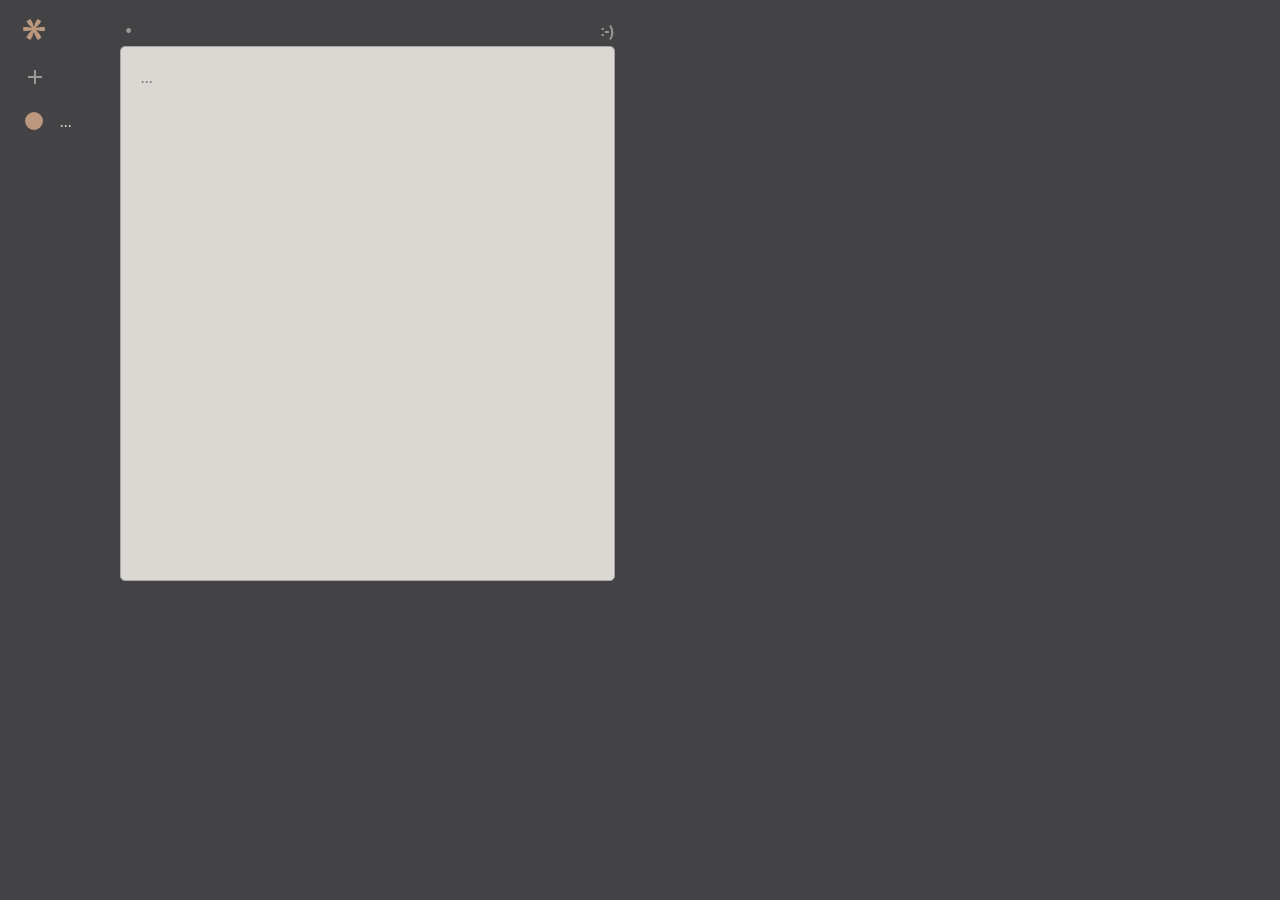
==== sidebar.html @ 195fb35d "Simple sidebar setup. Ran beautifier on code throughout" ====
<!DOCTYPE html>
<html>

<head>
    <title>
        Plain text
    </title>
    <meta charset="utf-8">
    <link href="css/style.css" rel="stylesheet" type="text/css">
    <link href="css/colors.css" rel="stylesheet" type="text/css">
    <link href="css/sidebar.css" rel="stylesheet" type="text/css">

    <script src="js/general.js" type="text/javascript"></script>
    <script src="js/page.js" type="text/javascript"></script>
    <script src="js/greeting-text.js" type="text/javascript"></script>
    <script src="js/text-storage.js" type="text/javascript"></script>
    <script src="js/unfocus.js" type="text/javascript"></script>
    <script src="js/buttons.js" type="text/javascript"></script>
    <script src="js/moving.js" type="text/javascript"></script>
    <script src="js/caret.js" type="text/javascript"></script>
    <script src="js/emoji.js" type="text/javascript"></script>
    <script src="js/localization.js" type="text/javascript"></script>
    </meta>
</head>

<body class="">
    <a class="logo" href="">
        <div>
            *
        </div>
    </a>

    <div class="list">
        <a class="new-note-button" href="">
            <div class="horizont-plus"> </div>
            <div class="vertical-plus"> </div>
        </a>
    </div>

    <div class="resize-plank"> </div>
    <div class="canvas hidden"> </div>

    <div class="new-note-frame hidden">
        <input class="title" type="text">
        <div class="select-color">
            <a class="grey-line select-color-button" href=""> </a>
            <a class="purple-line select-color-button" href=""> </a>
            <a class="green-line select-color-button" href=""> </a>
            <a class="red-line select-color-button" href=""> </a>
            <a class="yellow-line select-color-button" href=""> </a>
            <a class="blue-line select-color-button" href=""> </a>
            <a class="orange-line select-color-button" href=""> </a>
            <a class="brown-line select-color-button" href=""> </a>
            <a class="black-line select-color-button" href=""> </a>
            <a class="white-line select-color-button" href=""> </a>
        </div>
        <a class="cancel-button" href="">
            Cancel
        </a>
        <a class="create-button" href="">
            Create!
        </a>
        </input>
    </div>

    <div class="verify-frame hidden">
        <p class="caution">
            The note cannot be restored!
        </p>
        <a class="cancel-button" href="">
            Cancel
        </a>
        <a class="remove-button" href="">
            Remove
        </a>
    </div>
</body>

</html>
---- css/style.css ----
/*reset*/

html, body, div, span, applet, object, iframe, h1, h2, h3, h4, h5, h6, p, blockquote, pre, a, abbr, acronym, address, big, cite, code, del, dfn, em, img, ins, kbd, q, s, samp, small, strike, strong, sub, sup, tt, var, b, u, i, center, dl, dt, dd, ol, ul, li, fieldset, form, label, legend, table, caption, tbody, tfoot, thead, tr, th, td, article, aside, canvas, details, embed, figure, figcaption, footer, header, hgroup, menu, nav, output, ruby, section, summary, time, mark, audio, video {
    margin: 0;
    padding: 0;
    border: 0;
    font-size: 100%;
    font: inherit;
    vertical-align: baseline;
}

body {
    line-height: 1;
}

ol, ul {
    list-style: none;
}

blockquote, q {
    quotes: none;
}

blockquote:before, blockquote:after, q:before, q:after {
    content: '';
    content: none;
}

table {
    border-collapse: collapse;
    border-spacing: 0;
}

/* global */

@font-face {
    font-family: "PT Sans";
    src: url("../fonts/pt-sans.woff") format("woff");
}

@font-face {
    font-family: 'PT Sans';
    font-style: normal;
    font-weight: bold; 
    src: url('../fonts/pt-sans-bold.woff') format('woff');
}

@font-face {
    font-family: 'PT Serif'; 
    src: url("../fonts/pt-serif.woff") format("woff");
}

@font-face {
    font-family: 'PT Mono'; 
    src: url("../fonts/pt-mono.woff") format("woff");
}

@font-face {
    font-family: 'NotoColorEmoji'; 
    src: url("../fonts/NotoColorEmoji.ttf") format("ttf");
}

.small-size {
    width: 490px;
}

.medium-size {
    width: 630px;   
}

.large-size {
    width: 790px;   
}

@media screen and (max-width: 790px) {
    /*removes the flickering window*/
    body {
        width: 790px;
    }
}

@media screen and (max-width: 630px) {
    /*removes the flickering window*/
    body {
        width: 630px;
    }
}

@media screen and (max-width: 490px) {
    /*removes the flickering window*/
    body {
        width: 490px;
    }
}

body {
    position: relative;
    box-sizing: border-box;
    padding-top: 20px;
    padding-right: 15px;
    overflow: hidden;
    height: 599px;  
    font-family: 'NotoColorEmoji', 'PT Sans', sans-serif;
    font-size: 16px;
    line-height: 1.3;
    background-color: #434345;
    display: flex;
    /*border: 1px dotted red;*/
}

textarea, input {
    font-family: 'NotoColorEmoji', 'PT Sans';
    font-size: 16px;
    line-height: 1.3;
}

div {
    box-sizing: border-box;
}

a {
    text-decoration: none;
    -ms-user-select: none;
    user-select: none;
}

.hidden {
    display: none !important;
}

.visibility-hidden {
    visibility: hidden;
}

a.logo {
    position: relative;
    z-index: 6000;
    display: block;
    top: 19px;
    left: 22px;
    position: absolute;
    cursor: pointer;
    width: 24px;
    height: 22px;
    /*border: 1px dashed #434345;*/
    overflow: hidden;
}

a.logo div {
    margin-top: -24px;
    margin-left: -2px;
    font-size: 80px;
}

a:focus {
    outline: 1px dotted #00bfff !important;
}

a:active {
    outline: none !important;
}

input:focus, textarea:focus {
    outline: none !important;
}
/* menu */

a.new-note-button {
    cursor: pointer;
    display: inline-block;
    position: relative;
    width: 20px;
    height: 20px;
    margin: 5px 10px 15px 10px;
    box-sizing: border-box;
}

div.horizont-plus {
    position: absolute;
    top: 9px;
    left: 3px;
    width: 14px;
    height: 2px;
    background-color: #999999;
}

div.vertical-plus {
    position: absolute;
    top: 3px;
    left: 9px;
    width: 2px;
    height: 14px;
    background-color: #999999;
}

div.list {
    box-sizing: border-box;
    margin-top: 42px;
    margin-left: 15px;
    display: inline-block;
    vertical-align: top;
    width: 100%;
    height: inherit;
    background-color: inherit;
    text-align: left;
    overflow: hidden;
    /*border: 1px dotted yellow;*/
}

a.switch-button, a.set-color-button {   
    display: inline-block;
    margin: 5px 10px 5px 10px;
    width: 14px;
    height: 14px;
    background-color: inherit;
    border-radius: 50%;
    cursor: pointer;
    /*line-height: 17px;*/
    /*position: relative;*/
}

div.list {
    /*width: 190px;*/
    /*width: 100%;*/
}

div.list a {
    /*width: 100%;*/
    /*margin-right: 130px;*/
    margin-right: 100%;
}

div.list a:after {


    font-family: 'NotoColorEmoji', 'PT Sans';


    white-space: nowrap;
    overflow: hidden;
    text-overflow: ellipsis;
    text-align: left;
    width: inherit;
    width: 68%;
    position: absolute;
    /*position: relative;*/
    content: attr(data-value);
    padding-left: 33px;
    margin-top: -3px;
    color: #999999;
    /*position: relative;*/
}

div.list a.new-note-button:after {
    margin-top: 0;
    width: 200px;
}

/* notepad */

div.notepad {


    /*font-family: 'NotoColorEmoji';*/

    box-sizing: border-box;
    display: inline-block;
    vertical-align: top;
    /*width: 400px;*/
    width: 100%;
    height: inherit;
    background-color: inherit;
    /*box-shadow: -5px 0 20px 0 #434345;
    box-shadow: -25px 0 30px -30px red;*/
    /*box-shadow: -25px 0 30px -30px red;
    position: relative;
    z-index: 5000;*/
}

/*div.notepad-expand {
    width: 520px;
}*/

div.caption {
    position: relative;
    font-weight: bold;  

    /*margin-right: 50px;*/



}

div.caption:before {
    /*color: #999999;*/
    /*padding: 5px 5px 5px 5px;*/
    /*content: '•';*/
    /*position: relative;*/
    /*font-weight: bold;*/
}

a.visibility-button {
    position: absolute;
    top: -5px;
    left: 0;
    color: #999999;
    cursor: pointer;
    padding: 5px 5px 5px 5px;
}

/*a.visibility-button:before {
    content: '•';
}
*/

div.title-wrapper {
    margin-right: 22px;
}

input.title {

font-family: 'NotoColorEmoji', 'PT Sans';
    

    position: relative;
    z-index: 6001;
    font-weight: inherit;
    background-color: inherit;

    width: 100%;

    border: none;
    text-overflow: ellipsis;
    box-sizing: border-box;
    padding-left: 20px;
    padding-bottom: 4px;



    /*right: 100px;*/
    /*margin-right: 50px;*/
    /*left: 0;*/

    /*border: 1px dashed orange;*/
}

textarea.note {
    box-sizing: border-box;
    width: 100%;
    height: 535px;
    padding: 20px;
    border: 1px solid #a6a6a6;
    border-radius: 5px;
    background-color: #dbd7d2;
    resize: none;
    /*box-shadow: -25px 0 30px -30px #2b2b2e;*/
    /*position: relative;*/
}

/* customize */

div.customize {
    top: 0;
    /*right: -100px;*/
    /*left: 60px;*/
    /*margin-top: -13px;*/
    position: absolute;
    box-sizing: border-box;
    /*width: 380px;*/
    /*width: 525px;*/
    width: 100%;
    /*margin-right: 100px;*/
    /*margin-left: 60px;*/
    height: 599px;
    background-color: #2a2a2b;
    /*border-radius: 4px;*/
    opacity: 0.85;
    text-align: center;
    z-index: 5000;
}
div.customize p {
    /*display: inline-block;*/
    text-align: center;
    /*padding: 100px 80px 10px 80px;*/
    /*padding: 100px 10px 10px 10px;*/
    width: 350px;
    margin-left: auto;
    margin-right: auto;
    margin-top: 150px;
}

div.customize p a {
    width: 40px;
    height: 40px;
}

a.delete-button {
    box-sizing: border-box;
    display: inline-block;
    text-align: center;
    padding-top: 2px;
    width: 120px;
    height: 30px;
    margin-top: 100px;
    margin-left: 35px;
    border: 1px dashed #ff0000;
    border-radius: 4px;
    font-weight: normal;
    color: #ffffff;
}

a.delete-button:after {
    content: '__MSG_remove__';
}

a.option-button{
    box-sizing: border-box;
    display: inline-block;
    text-align: center;
    padding-top: 2px;
    width: 120px;
    height: 30px;
    margin-top: 100px;
    /*margin-right: 35px;*/
    border: 1px dashed #33a3ff;
    border-radius: 4px;
    font-weight: normal;
    color: #ffffff;
}

a.ok-button {
    box-sizing: border-box;
    display: inline-block;
    text-align: center;
    padding-top: 2px;
    margin-left: 35px;
    width: 120px;
    height: 30px;
    margin-top: 100px;
    /*margin-right: 35px;*/
    border: 1px dashed #68b723;
    border-radius: 4px;
    font-weight: normal;
    color: #ffffff;
}

a.ok-button:after {
    content: '__MSG_ok__';
}

a.option-button:after {
    /*content: 'Options';*/
    content: '__MSG_options__';

}

/*control remove window*/

div.canvas {
    z-index: 7000;
    position: absolute;
    background-color: #140f0b;
    opacity: 0.8;
    top: 0;
    width: 100%;
    height: 100vh;
}

div.verify-frame, div.new-note-frame {
    z-index: 8000;
    position: absolute;
    top: 150px;
    left: 0;
    bottom: 0;
    right: 0;
    margin-left: auto;
    margin-right: auto;
    /*left: 110px;*/
    /*left: -150px;*/
    width: 400px;
    height: 200px;
    background-color: #ffffff;
    box-sizing: border-box;
    border-radius: 5px;
    display: inline-block;
    text-align: center;
}

div.new-note-frame {
    /*width: 509px;*/
    width: 100%;
    max-width: 490px;
    top: 150px;
    left: 0;
    bottom: 0;
    right: 0;
    height: 250px;
    margin-left: auto;
    margin-right: auto;
}

div.verify-frame p.caution {
    margin-top: 50px;
    margin-bottom: 30px;
}

div.verify-frame a, div.new-note-frame a.create-button, div.new-note-frame a.cancel-button {
    display: inline-block;
    padding: 4px 20px;
    padding-bottom: 6px;
    border: 1px solid #999999;
    border-radius: 5px;
    margin: 0 20px 0 20px;
}

div.verify-frame a.cancel-button {
    color: #666666;
}

div.verify-frame a.remove-button {
    color: #cd5258;
    border: 1px dashed #cd5258;
}

/*create new note window*/

div.new-note-frame input {
    border-radius: 4px;
    background-color: #dbd7d2;
    width: 400px;
    margin-top: 40px;
    padding: 10px 15px;
}

div.new-note-frame a.create-button {
    margin-top: 30px;
    color: #33a3ff;
    border: 1px dashed #64baff;
}

div.new-note-frame a.cancel-button {
    margin-top: 30px;
    color: #666666;
}

div.new-note-frame div.select-color {
    display: inline-block;
    background-color: #434345;
    margin-top: 30px;
    padding: 10px 20px;
    padding-top: 14px;
    border-radius: 5px;
    width: 400px;
}

div.select-color a {
    display: inline-block;
    width: 14px;
    height: 14px;
    border-radius: 50%;
    margin-right: 5px;
    margin-left: 5px;
}

/*resize*/

div.resize-plank {
    position: relative;
    left: 8px;
    top: 27px;
    width: 16px;
    min-width: 15px;
    max-width: 15px;
    z-index: 1000;
    height: inherit;
    cursor: ew-resize;
}

a.highlight {
    color: #dbd7d2;
}

div.list a.highlight:after {
    color: #dbd7d2 !important;
}

/*emoji*/

a.emoji-panel-button {
    color: #999999;
    cursor: pointer;
    font-weight: bold;
}

div.emoji-panel-buttong-ground {
    z-index: 6500;
    position: absolute;
    background-color: inherit;
    /*color: #999999;*/
    /*cursor: pointer;*/
    top: 20px;
    right: 12px;
    padding-right: 4px;
    padding-left: 4px;
    /*font-weight: bold;*/
}

/*a.emoji-panel-button:active {
    outline: none !important;
}*/

div.emoji-panel-ground {

    z-index: 10;
    position: absolute;
    background-color: #2a2a2b;
    opacity: 0.9;
    width: 196px;
    top: 0;
    right: 0;
    border-radius: 4px;
    padding: 4px;
    height: 100%;
}





div.emoji-panel {

    font-family: 'NotoColorEmoji';

    position: absolute;
    /*background-color: #2a2a2b;
    opacity: 0.5;*/
    /*height: 300px;*/
    width: 196px;
    top: 52px;
    right: 20px;
    border-radius: 4px;
    padding: 4px;
}

/*div.quick-emoji {
    position: relative;
    z-index: 11;  
    background-color: #dbd7d2;
    height: 24px;
    width: 100%;
    border-radius: 2px;

}*/

a.favourite-emoji {

   /*background-color: #64baff;*/

   /*background-color: #000;*/


   text-shadow: 

                #fcf8db 1px 1px 1px, 
                #fcf8db -1px -1px 1px, 
                #fcf8db 1px -1px 1px, 
                #fcf8db -1px 1px 1px,


                #ffa154 3px 3px 6px, 
                #ffa154 -3px -3px 6px, 
                #ffa154 3px -3px 6px, 
                #ffa154 -3px 3px 6px;





}

a.emoji-button {



    position: relative;
    z-index: 20;
    color: #ffffff;
    display: inline-block;
    width: 15px;
    padding: 4px;
    /*opacity: 2.0;*/
    /*background-color: red;*/
}


/*outline: 1px dotted #00bfff !important;*/


a.emoji-button:focus {

        text-shadow:

                #ffa154 3px 3px 6px, 
                #ffa154 -3px -3px 6px, 
                #ffa154 3px -3px 6px, 
                #ffa154 -3px 3px 6px;




}
---- css/colors.css ----
/* colors */

.grey-fill {
    background-color: #999999 !important;
}
.grey-line {
    border: 2px solid #999999 !important;
}
.grey-font {
    color: #999999 !important;
}
.purple-fill {
    background-color: #b784a7 !important;
}
.purple-line {
    border: 2px solid #b784a7 !important;
}
.purple-font {
    color: #b784a7 !important;
}
.green-fill {
    background-color: #68b723 !important;
}
.green-line {
    border: 2px solid #68b723 !important;
}
.green-font {
    color: #68b723 !important;
}
.red-fill {
    background-color: #cd5258 !important;
}
.red-line {
    border: 2px solid #cd5258 !important;
}
.red-font {
    color: #cd5258 !important;
}
.yellow-fill {
    background-color: #ffe16b !important;
}
.yellow-line {
    border: 2px solid #ffe16b !important;
}
.yellow-font {
    color: #ffe16b !important;
}
.orange-fill {
    background-color: #ffa154 !important;
}
.orange-line {
    border: 2px solid #ffa154 !important;
}
.orange-font {
    color: #ffa154 !important;
}
.blue-fill {
    background-color: #64baff !important;
}
.blue-line {
    border: 2px solid #64baff !important;
}
.blue-font {
    color: #64baff !important;
}
.brown-fill {
    background-color: #bc987e !important;
}
.brown-line {
    border: 2px solid #bc987e !important;
}
.brown-font {
    color: #bc987e !important;
}
.black-fill {
    background-color: #140f0b !important;
}
.black-line {
    border: 2px solid #140f0b !important;
}
.black-font {
    color: #140f0b !important;
}
.white-fill {
    background-color: #ffffff !important;
}
.white-line {
    border: 2px solid #ffffff !important;
}
.white-font {
    color: #ffffff !important;
}
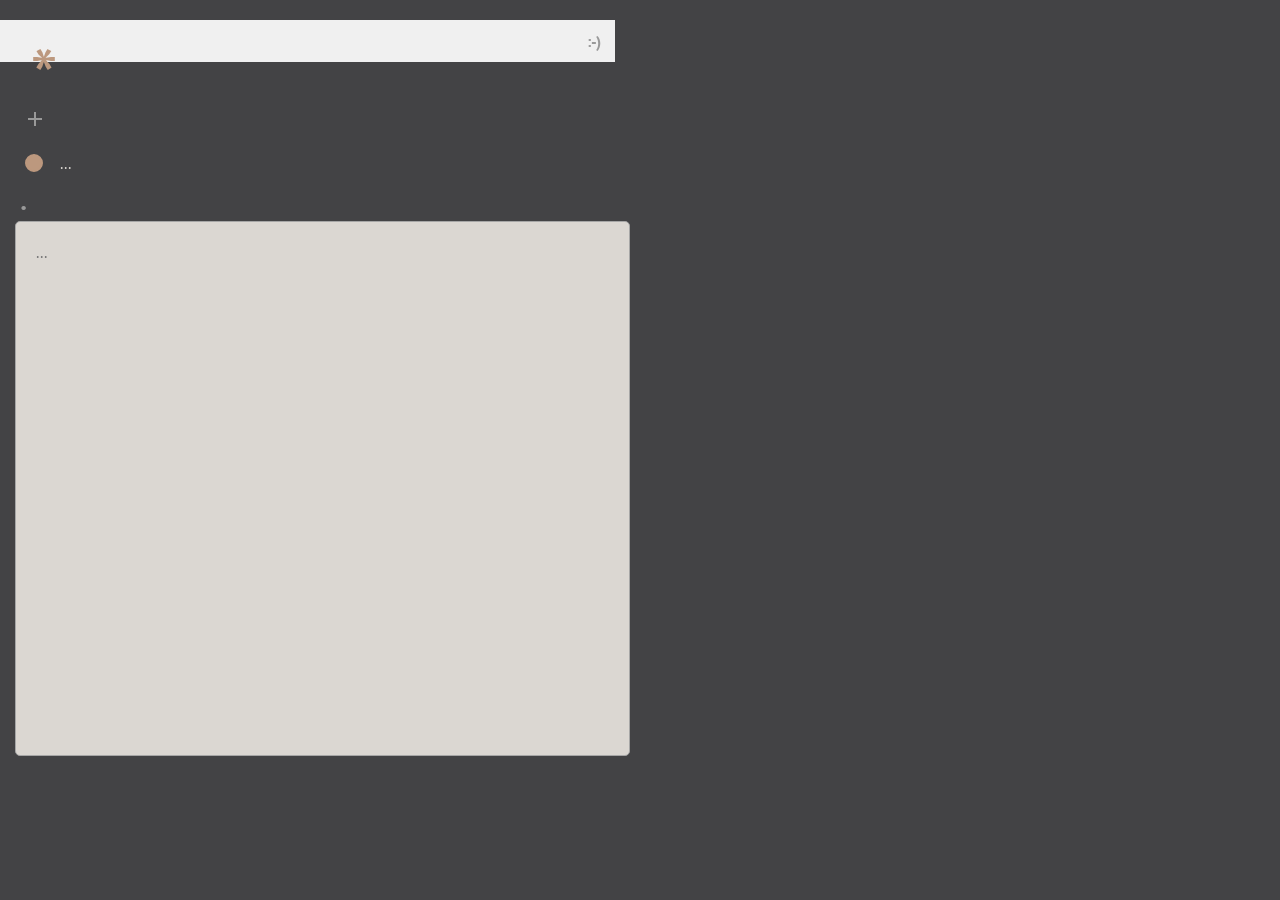
==== commit f90435e7: "Early code structure alterations" ====
--- a/sidebar.html
+++ b/sidebar.html
@@ -24,11 +24,17 @@
 </head>
 
 <body class="">
-    <a class="logo" href="">
-        <div>
-            *
-        </div>
-    </a>
+    <!-- TODO - Rename the header class to be something more clear-->
+    <div class="header">
+        <a class="logo" href="">
+            <div>
+                *
+            </div>
+        </a>
+
+        <div class="emoji-panel-buttong-ground"></div>
+
+    </div>
 
     <div class="list">
         <a class="new-note-button" href="">
--- a/css/style.css
+++ b/css/style.css
@@ -1,10 +1,11 @@
 /*reset*/
 
-html, body, div, span, applet, object, iframe, h1, h2, h3, h4, h5, h6, p, blockquote, pre, a, abbr, acronym, address, big, cite, code, del, dfn, em, img, ins, kbd, q, s, samp, small, strike, strong, sub, sup, tt, var, b, u, i, center, dl, dt, dd, ol, ul, li, fieldset, form, label, legend, table, caption, tbody, tfoot, thead, tr, th, td, article, aside, canvas, details, embed, figure, figcaption, footer, header, hgroup, menu, nav, output, ruby, section, summary, time, mark, audio, video {
+* {
     margin: 0;
     padding: 0;
     border: 0;
     font-size: 100%;
+    font-weight: normal;
     font: inherit;
     vertical-align: baseline;
 }
@@ -13,15 +14,20 @@
     line-height: 1;
 }
 
-ol, ul {
+ol,
+ul {
     list-style: none;
 }
 
-blockquote, q {
+blockquote,
+q {
     quotes: none;
 }
 
-blockquote:before, blockquote:after, q:before, q:after {
+blockquote:before,
+blockquote:after,
+q:before,
+q:after {
     content: '';
     content: none;
 }
@@ -41,22 +47,22 @@
 @font-face {
     font-family: 'PT Sans';
     font-style: normal;
-    font-weight: bold; 
+    font-weight: bold;
     src: url('../fonts/pt-sans-bold.woff') format('woff');
 }
 
 @font-face {
-    font-family: 'PT Serif'; 
+    font-family: 'PT Serif';
     src: url("../fonts/pt-serif.woff") format("woff");
 }
 
 @font-face {
-    font-family: 'PT Mono'; 
+    font-family: 'PT Mono';
     src: url("../fonts/pt-mono.woff") format("woff");
 }
 
 @font-face {
-    font-family: 'NotoColorEmoji'; 
+    font-family: 'NotoColorEmoji';
     src: url("../fonts/NotoColorEmoji.ttf") format("ttf");
 }
 
@@ -65,14 +71,15 @@
 }
 
 .medium-size {
-    width: 630px;   
+    width: 630px;
 }
 
 .large-size {
-    width: 790px;   
+    width: 790px;
 }
 
 @media screen and (max-width: 790px) {
+
     /*removes the flickering window*/
     body {
         width: 790px;
@@ -80,6 +87,7 @@
 }
 
 @media screen and (max-width: 630px) {
+
     /*removes the flickering window*/
     body {
         width: 630px;
@@ -87,6 +95,7 @@
 }
 
 @media screen and (max-width: 490px) {
+
     /*removes the flickering window*/
     body {
         width: 490px;
@@ -99,7 +108,7 @@
     padding-top: 20px;
     padding-right: 15px;
     overflow: hidden;
-    height: 599px;  
+    height: 599px;
     font-family: 'NotoColorEmoji', 'PT Sans', sans-serif;
     font-size: 16px;
     line-height: 1.3;
@@ -108,7 +117,8 @@
     /*border: 1px dotted red;*/
 }
 
-textarea, input {
+textarea,
+input {
     font-family: 'NotoColorEmoji', 'PT Sans';
     font-size: 16px;
     line-height: 1.3;
@@ -138,7 +148,7 @@
     display: block;
     top: 19px;
     left: 22px;
-    position: absolute;
+    /* position: absolute; */
     cursor: pointer;
     width: 24px;
     height: 22px;
@@ -160,9 +170,11 @@
     outline: none !important;
 }
 
-input:focus, textarea:focus {
+input:focus,
+textarea:focus {
     outline: none !important;
 }
+
 /* menu */
 
 a.new-note-button {
@@ -207,7 +219,8 @@
     /*border: 1px dotted yellow;*/
 }
 
-a.switch-button, a.set-color-button {   
+a.switch-button,
+a.set-color-button {
     display: inline-block;
     margin: 5px 10px 5px 10px;
     width: 14px;
@@ -219,11 +232,6 @@
     /*position: relative;*/
 }
 
-div.list {
-    /*width: 190px;*/
-    /*width: 100%;*/
-}
-
 div.list a {
     /*width: 100%;*/
     /*margin-right: 130px;*/
@@ -232,9 +240,7 @@
 
 div.list a:after {
 
-
     font-family: 'NotoColorEmoji', 'PT Sans';
-
 
     white-space: nowrap;
     overflow: hidden;
@@ -260,7 +266,6 @@
 
 div.notepad {
 
-
     /*font-family: 'NotoColorEmoji';*/
 
     box-sizing: border-box;
@@ -275,6 +280,8 @@
     /*box-shadow: -25px 0 30px -30px red;
     position: relative;
     z-index: 5000;*/
+
+    margin: 15px;
 }
 
 /*div.notepad-expand {
@@ -283,20 +290,9 @@
 
 div.caption {
     position: relative;
-    font-weight: bold;  
 
     /*margin-right: 50px;*/
 
-
-
-}
-
-div.caption:before {
-    /*color: #999999;*/
-    /*padding: 5px 5px 5px 5px;*/
-    /*content: '•';*/
-    /*position: relative;*/
-    /*font-weight: bold;*/
 }
 
 a.visibility-button {
@@ -308,23 +304,17 @@
     padding: 5px 5px 5px 5px;
 }
 
-/*a.visibility-button:before {
-    content: '•';
-}
-*/
-
 div.title-wrapper {
     margin-right: 22px;
 }
 
 input.title {
 
-font-family: 'NotoColorEmoji', 'PT Sans';
-    
+    font-family: 'NotoColorEmoji', 'PT Sans';
 
     position: relative;
     z-index: 6001;
-    font-weight: inherit;
+    font-weight: bold;
     background-color: inherit;
 
     width: 100%;
@@ -334,8 +324,6 @@
     box-sizing: border-box;
     padding-left: 20px;
     padding-bottom: 4px;
-
-
 
     /*right: 100px;*/
     /*margin-right: 50px;*/
@@ -378,6 +366,7 @@
     text-align: center;
     z-index: 5000;
 }
+
 div.customize p {
     /*display: inline-block;*/
     text-align: center;
@@ -413,7 +402,7 @@
     content: '__MSG_remove__';
 }
 
-a.option-button{
+a.option-button {
     box-sizing: border-box;
     display: inline-block;
     text-align: center;
@@ -466,7 +455,8 @@
     height: 100vh;
 }
 
-div.verify-frame, div.new-note-frame {
+div.verify-frame,
+div.new-note-frame {
     z-index: 8000;
     position: absolute;
     top: 150px;
@@ -504,7 +494,9 @@
     margin-bottom: 30px;
 }
 
-div.verify-frame a, div.new-note-frame a.create-button, div.new-note-frame a.cancel-button {
+div.verify-frame a,
+div.new-note-frame a.create-button,
+div.new-note-frame a.cancel-button {
     display: inline-block;
     padding: 4px 20px;
     padding-bottom: 6px;
@@ -594,7 +586,7 @@
 
 div.emoji-panel-buttong-ground {
     z-index: 6500;
-    position: absolute;
+    /* position: absolute; */
     background-color: inherit;
     /*color: #999999;*/
     /*cursor: pointer;*/
@@ -623,10 +615,6 @@
     height: 100%;
 }
 
-
-
-
-
 div.emoji-panel {
 
     font-family: 'NotoColorEmoji';
@@ -654,33 +642,25 @@
 
 a.favourite-emoji {
 
-   /*background-color: #64baff;*/
-
-   /*background-color: #000;*/
-
-
-   text-shadow: 
-
-                #fcf8db 1px 1px 1px, 
-                #fcf8db -1px -1px 1px, 
-                #fcf8db 1px -1px 1px, 
-                #fcf8db -1px 1px 1px,
-
-
-                #ffa154 3px 3px 6px, 
-                #ffa154 -3px -3px 6px, 
-                #ffa154 3px -3px 6px, 
-                #ffa154 -3px 3px 6px;
-
-
-
-
+    /*background-color: #64baff;*/
+
+    /*background-color: #000;*/
+
+    text-shadow:
+
+        #fcf8db 1px 1px 1px,
+        #fcf8db -1px -1px 1px,
+        #fcf8db 1px -1px 1px,
+        #fcf8db -1px 1px 1px,
+
+        #ffa154 3px 3px 6px,
+        #ffa154 -3px -3px 6px,
+        #ffa154 3px -3px 6px,
+        #ffa154 -3px 3px 6px;
 
 }
 
 a.emoji-button {
-
-
 
     position: relative;
     z-index: 20;
@@ -692,22 +672,15 @@
     /*background-color: red;*/
 }
 
-
 /*outline: 1px dotted #00bfff !important;*/
 
-
 a.emoji-button:focus {
 
-        text-shadow:
-
-                #ffa154 3px 3px 6px, 
-                #ffa154 -3px -3px 6px, 
-                #ffa154 3px -3px 6px, 
-                #ffa154 -3px 3px 6px;
-
-
-
-
-}
-
-
+    text-shadow:
+
+        #ffa154 3px 3px 6px,
+        #ffa154 -3px -3px 6px,
+        #ffa154 3px -3px 6px,
+        #ffa154 -3px 3px 6px;
+
+}
--- a/css/colors.css
+++ b/css/colors.css
@@ -3,91 +3,119 @@
 .grey-fill {
     background-color: #999999 !important;
 }
+
 .grey-line {
     border: 2px solid #999999 !important;
 }
+
 .grey-font {
     color: #999999 !important;
 }
+
 .purple-fill {
     background-color: #b784a7 !important;
 }
+
 .purple-line {
     border: 2px solid #b784a7 !important;
 }
+
 .purple-font {
     color: #b784a7 !important;
 }
+
 .green-fill {
     background-color: #68b723 !important;
 }
+
 .green-line {
     border: 2px solid #68b723 !important;
 }
+
 .green-font {
     color: #68b723 !important;
 }
+
 .red-fill {
     background-color: #cd5258 !important;
 }
+
 .red-line {
     border: 2px solid #cd5258 !important;
 }
+
 .red-font {
     color: #cd5258 !important;
 }
+
 .yellow-fill {
     background-color: #ffe16b !important;
 }
+
 .yellow-line {
     border: 2px solid #ffe16b !important;
 }
+
 .yellow-font {
     color: #ffe16b !important;
 }
+
 .orange-fill {
     background-color: #ffa154 !important;
 }
+
 .orange-line {
     border: 2px solid #ffa154 !important;
 }
+
 .orange-font {
     color: #ffa154 !important;
 }
+
 .blue-fill {
     background-color: #64baff !important;
 }
+
 .blue-line {
     border: 2px solid #64baff !important;
 }
+
 .blue-font {
     color: #64baff !important;
 }
+
 .brown-fill {
     background-color: #bc987e !important;
 }
+
 .brown-line {
     border: 2px solid #bc987e !important;
 }
+
 .brown-font {
     color: #bc987e !important;
 }
+
 .black-fill {
     background-color: #140f0b !important;
 }
+
 .black-line {
     border: 2px solid #140f0b !important;
 }
+
 .black-font {
     color: #140f0b !important;
 }
+
 .white-fill {
     background-color: #ffffff !important;
 }
+
 .white-line {
     border: 2px solid #ffffff !important;
 }
+
 .white-font {
     color: #ffffff !important;
 }
-
--- a/css/sidebar.css
+++ b/css/sidebar.css
@@ -0,0 +1,16 @@
+body {
+    flex-direction: column;
+}
+
+div.header {
+    display: flex;
+    align-items: center;
+    justify-content: space-between;
+    padding: 10px;
+    background-color: #f0f0f0;
+}
+
+div.list {
+    overflow-x: visible;
+    overflow-y: visible;
+}
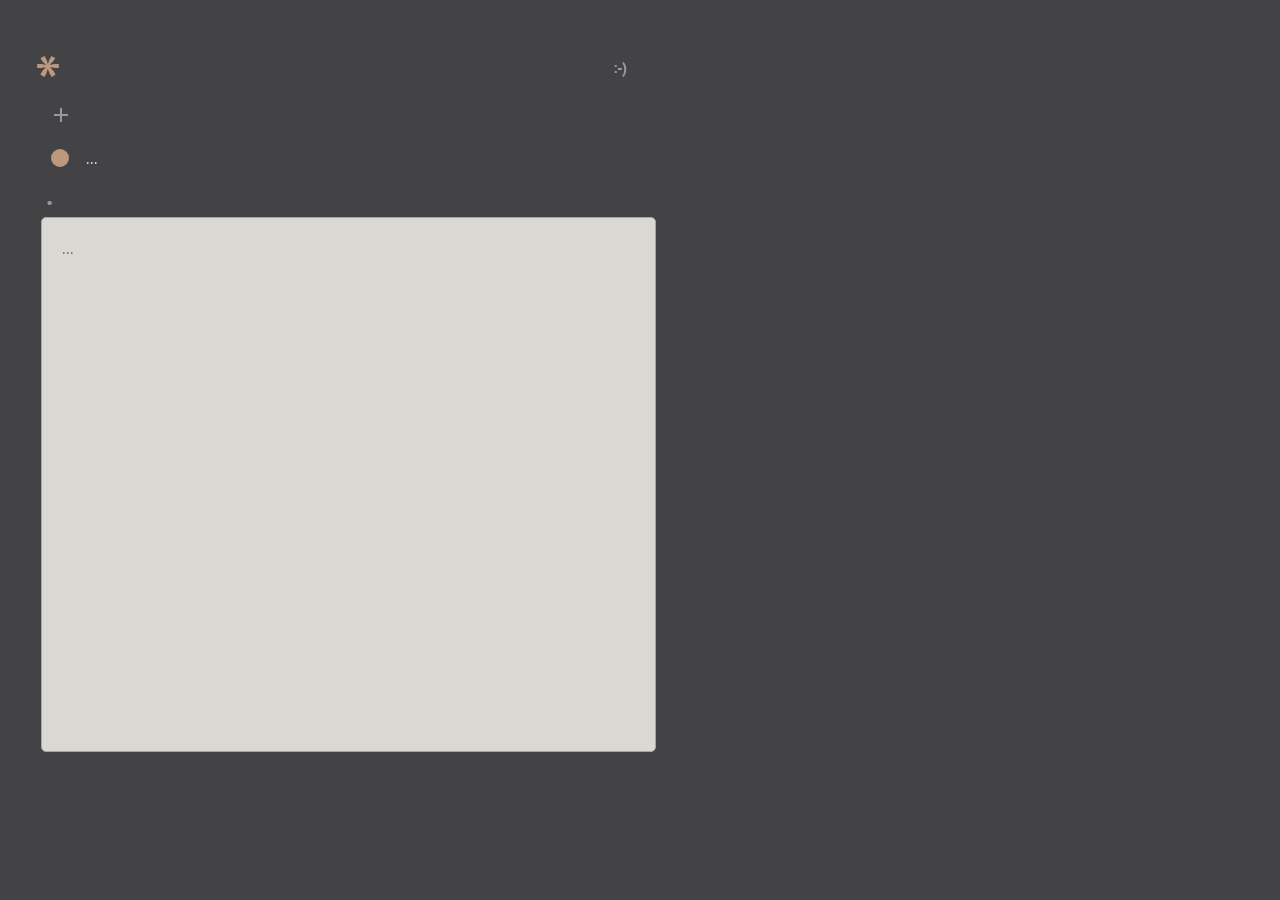
==== commit 86f2a686: "Restyle sidebar. Remove HTML build from JS" ====
--- a/sidebar.html
+++ b/sidebar.html
@@ -23,6 +23,8 @@
     </meta>
 </head>
 
+<!-- TODO - Go through the whole sidebar.html and replace unique classes with ids -->
+
 <body class="">
     <!-- TODO - Rename the header class to be something more clear-->
     <div class="header">
@@ -32,8 +34,14 @@
             </div>
         </a>
 
-        <div class="emoji-panel-buttong-ground"></div>
-
+        <div class="emoji-panel-button-base">
+            <a class="emoji-panel-button" href=""> :-) </a>
+            <!-- TODO - We may need to restructure this a bit to allow the panel to properly expand on reveal-->
+            <div class="emoji-panel hidden">
+                <!-- TODO - Rename emoji-panel-ground to emoji-panel-background -->
+                <div class="emoji-panel-ground"> </div>
+            </div>
+        </div>
     </div>
 
     <div class="list">
--- a/css/style.css
+++ b/css/style.css
@@ -143,17 +143,12 @@
 }
 
 a.logo {
-    position: relative;
-    z-index: 6000;
-    display: block;
-    top: 19px;
-    left: 22px;
     /* position: absolute; */
     cursor: pointer;
     width: 24px;
-    height: 22px;
+    height: 24px;
     /*border: 1px dashed #434345;*/
-    overflow: hidden;
+    vertical-align: middle;
 }
 
 a.logo div {
@@ -584,7 +579,7 @@
     font-weight: bold;
 }
 
-div.emoji-panel-buttong-ground {
+div.emoji-panel-button-base {
     z-index: 6500;
     /* position: absolute; */
     background-color: inherit;
--- a/css/sidebar.css
+++ b/css/sidebar.css
@@ -1,5 +1,6 @@
 body {
     flex-direction: column;
+    margin: 2%;
 }
 
 div.header {
@@ -7,10 +8,11 @@
     align-items: center;
     justify-content: space-between;
     padding: 10px;
-    background-color: #f0f0f0;
+    background-color: inherit;
 }
 
 div.list {
     overflow-x: visible;
     overflow-y: visible;
+    margin-top: 10px;
 }
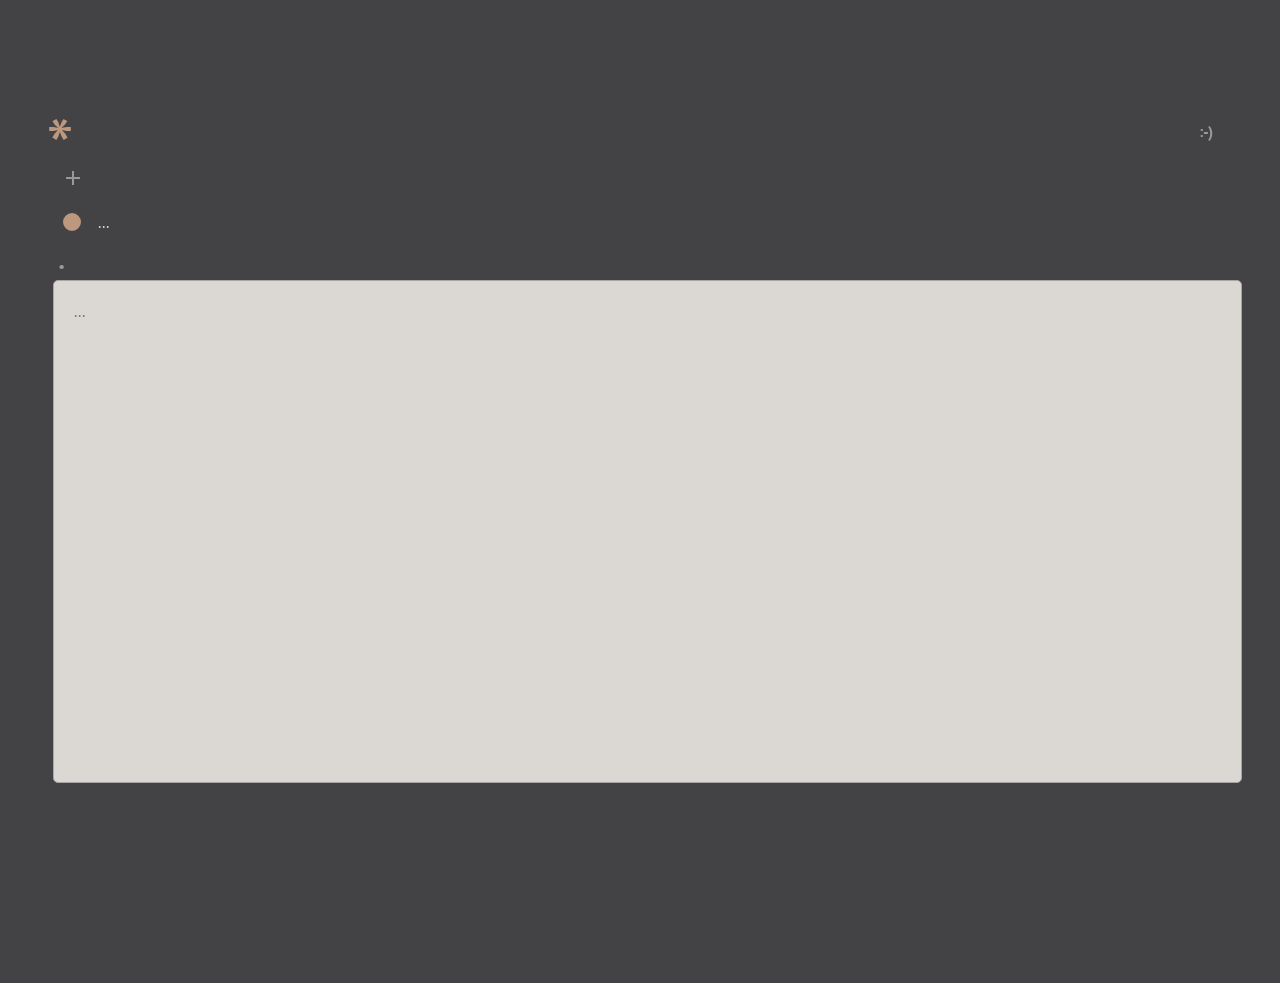
==== commit afb8f63c: "Some style changes I guess" ====
--- a/sidebar.html
+++ b/sidebar.html
@@ -7,8 +7,8 @@
     </title>
     <meta charset="utf-8">
     <link href="css/style.css" rel="stylesheet" type="text/css">
+    <link href="css/sidebar.css" rel="stylesheet" type="text/css">
     <link href="css/colors.css" rel="stylesheet" type="text/css">
-    <link href="css/sidebar.css" rel="stylesheet" type="text/css">
 
     <script src="js/general.js" type="text/javascript"></script>
     <script src="js/page.js" type="text/javascript"></script>
@@ -26,32 +26,33 @@
 <!-- TODO - Go through the whole sidebar.html and replace unique classes with ids -->
 
 <body class="">
-    <!-- TODO - Rename the header class to be something more clear-->
-    <div class="header">
-        <a class="logo" href="">
-            <div>
-                *
+    <div class="controller-panel">
+        <!-- TODO - Rename the header class to be something more clear-->
+        <div class="header">
+            <a class="logo" href="">
+                <div>
+                    *
+                </div>
+            </a>
+
+            <div class="emoji-panel-button-base">
+                <a class="emoji-panel-button" href=""> :-) </a>
+                <!-- TODO - We may need to restructure this a bit to allow the panel to properly expand on reveal-->
+                <div class="emoji-panel hidden">
+                    <!-- TODO - Rename emoji-panel-ground to emoji-panel-background -->
+                    <div class="emoji-panel-ground"> </div>
+                </div>
             </div>
-        </a>
+        </div>
 
-        <div class="emoji-panel-button-base">
-            <a class="emoji-panel-button" href=""> :-) </a>
-            <!-- TODO - We may need to restructure this a bit to allow the panel to properly expand on reveal-->
-            <div class="emoji-panel hidden">
-                <!-- TODO - Rename emoji-panel-ground to emoji-panel-background -->
-                <div class="emoji-panel-ground"> </div>
-            </div>
+        <div class="list">
+            <a class="new-note-button" href="">
+                <div class="horizont-plus"> </div>
+                <div class="vertical-plus"> </div>
+            </a>
         </div>
     </div>
 
-    <div class="list">
-        <a class="new-note-button" href="">
-            <div class="horizont-plus"> </div>
-            <div class="vertical-plus"> </div>
-        </a>
-    </div>
-
-    <div class="resize-plank"> </div>
     <div class="canvas hidden"> </div>
 
     <div class="new-note-frame hidden">
--- a/css/style.css
+++ b/css/style.css
@@ -10,10 +10,6 @@
     vertical-align: baseline;
 }
 
-body {
-    line-height: 1;
-}
-
 ol,
 ul {
     list-style: none;
@@ -66,55 +62,24 @@
     src: url("../fonts/NotoColorEmoji.ttf") format("ttf");
 }
 
-.small-size {
-    width: 490px;
-}
-
-.medium-size {
-    width: 630px;
-}
-
-.large-size {
-    width: 790px;
-}
-
-@media screen and (max-width: 790px) {
-
-    /*removes the flickering window*/
-    body {
-        width: 790px;
-    }
-}
-
-@media screen and (max-width: 630px) {
-
-    /*removes the flickering window*/
-    body {
-        width: 630px;
-    }
-}
-
-@media screen and (max-width: 490px) {
-
-    /*removes the flickering window*/
-    body {
-        width: 490px;
-    }
-}
-
 body {
     position: relative;
     box-sizing: border-box;
     padding-top: 20px;
     padding-right: 15px;
     overflow: hidden;
-    height: 599px;
     font-family: 'NotoColorEmoji', 'PT Sans', sans-serif;
     font-size: 16px;
     line-height: 1.3;
     background-color: #434345;
     display: flex;
     /*border: 1px dotted red;*/
+}
+
+div.controller-panel {
+    display: flex;
+    flex-direction: column;
+    /* height: inherit; */
 }
 
 textarea,
@@ -262,7 +227,7 @@
 div.notepad {
 
     /*font-family: 'NotoColorEmoji';*/
-
+    height: 100%;
     box-sizing: border-box;
     display: inline-block;
     vertical-align: top;
@@ -285,7 +250,7 @@
 
 div.caption {
     position: relative;
-
+    height: 100%;
     /*margin-right: 50px;*/
 
 }
@@ -330,7 +295,7 @@
 textarea.note {
     box-sizing: border-box;
     width: 100%;
-    height: 535px;
+    /* height: 535px; */
     padding: 20px;
     border: 1px solid #a6a6a6;
     border-radius: 5px;
@@ -354,7 +319,6 @@
     width: 100%;
     /*margin-right: 100px;*/
     /*margin-left: 60px;*/
-    height: 599px;
     background-color: #2a2a2b;
     /*border-radius: 4px;*/
     opacity: 0.85;
--- a/css/sidebar.css
+++ b/css/sidebar.css
@@ -1,6 +1,12 @@
+:root {
+    height: 95%;
+    margin: 5% 1% 5% 1%;
+}
+
 body {
     flex-direction: column;
     margin: 2%;
+    height: 80%;
 }
 
 div.header {
@@ -15,4 +21,8 @@
     overflow-x: visible;
     overflow-y: visible;
     margin-top: 10px;
+}
+
+textarea.note {
+    height: 100%;
 }
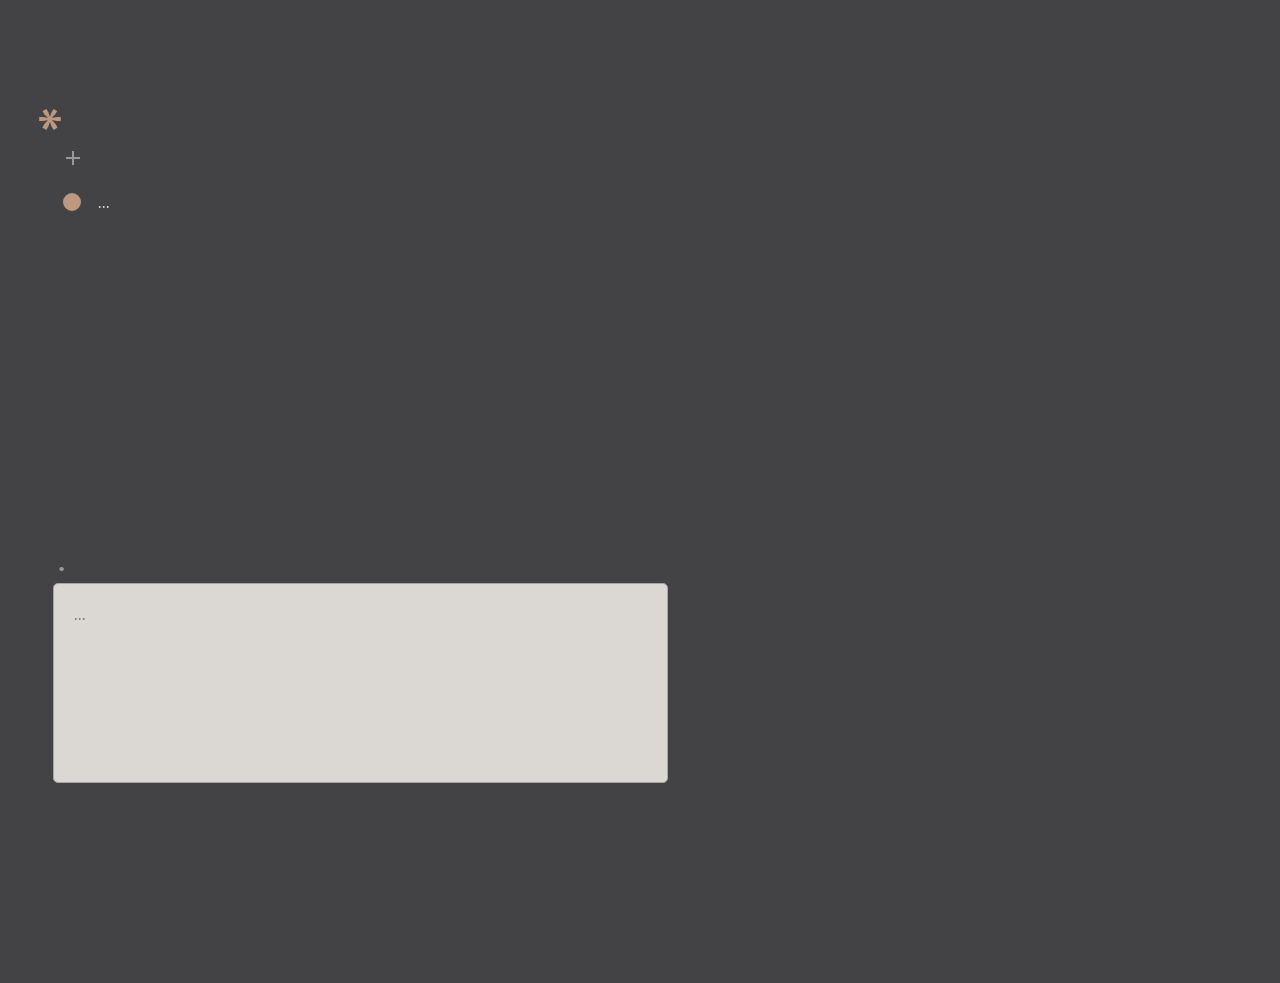
==== commit 2eed353e: "[1.0.0] Added sidebar support Ran code beautifier Upgraded to manifest v3" ====
--- a/sidebar.html
+++ b/sidebar.html
@@ -7,8 +7,8 @@
     </title>
     <meta charset="utf-8">
     <link href="css/style.css" rel="stylesheet" type="text/css">
+    <link href="css/colors.css" rel="stylesheet" type="text/css">
     <link href="css/sidebar.css" rel="stylesheet" type="text/css">
-    <link href="css/colors.css" rel="stylesheet" type="text/css">
 
     <script src="js/general.js" type="text/javascript"></script>
     <script src="js/page.js" type="text/javascript"></script>
@@ -23,36 +23,21 @@
     </meta>
 </head>
 
-<!-- TODO - Go through the whole sidebar.html and replace unique classes with ids -->
+<body class="">
+    <a class="logo" href="">
+        <div>
+            *
+        </div>
+    </a>
 
-<body class="">
-    <div class="controller-panel">
-        <!-- TODO - Rename the header class to be something more clear-->
-        <div class="header">
-            <a class="logo" href="">
-                <div>
-                    *
-                </div>
-            </a>
-
-            <div class="emoji-panel-button-base">
-                <a class="emoji-panel-button" href=""> :-) </a>
-                <!-- TODO - We may need to restructure this a bit to allow the panel to properly expand on reveal-->
-                <div class="emoji-panel hidden">
-                    <!-- TODO - Rename emoji-panel-ground to emoji-panel-background -->
-                    <div class="emoji-panel-ground"> </div>
-                </div>
-            </div>
-        </div>
-
-        <div class="list">
-            <a class="new-note-button" href="">
-                <div class="horizont-plus"> </div>
-                <div class="vertical-plus"> </div>
-            </a>
-        </div>
+    <div class="list">
+        <a class="new-note-button" href="">
+            <div class="horizont-plus"> </div>
+            <div class="vertical-plus"> </div>
+        </a>
     </div>
 
+    <div class="resize-plank"> </div>
     <div class="canvas hidden"> </div>
 
     <div class="new-note-frame hidden">
